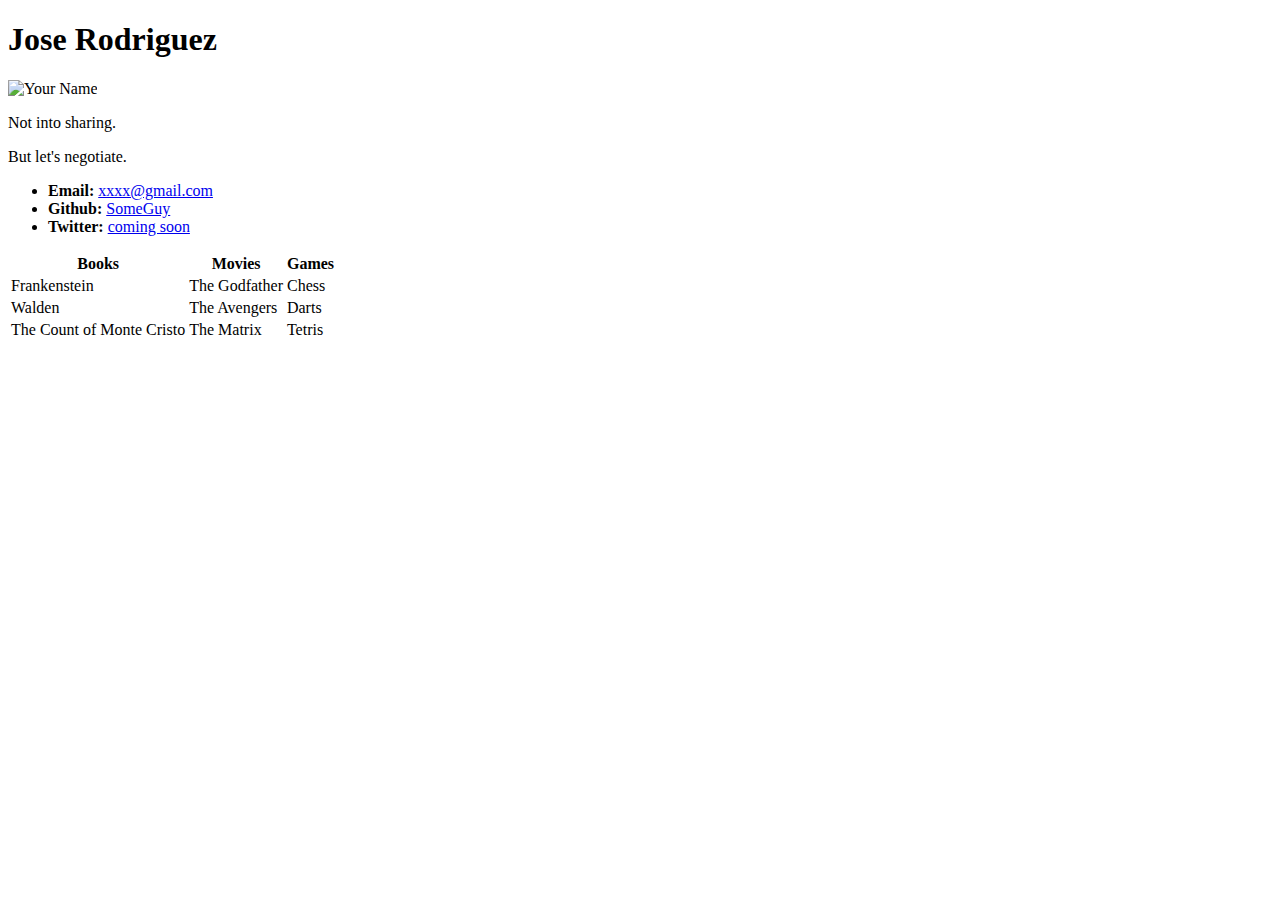
==== index.html @ 1f8690ee "initialize" ====
<!DOCTYPE html>
<html lang="en-us">
<head>
  <meta charset="UTF-8">
  <title>Activity 1: Basic HTML Bio</title>
</head>

<body>

  <h1>Jose Rodriguez</h1>

  <img src="file:///Users/riceowl1/Desktop/jrod188.github.io/dr-house_400x400.jpg" alt="Your Name">

  <p>Not into sharing.</p>
  <p>But let's negotiate.</p>

  <ul>
    <li><strong>Email:</strong> <a href="#">xxxx@gmail.com</a></li>
    <li><strong>Github:</strong> <a href="#">SomeGuy</a></li>
    <li><strong>Twitter:</strong> <a href="#">coming soon</a></li>
  </ul>

  <table>
    <tr>
      <th>Books</th>
      <th>Movies</th>
      <th>Games</th>
    </tr>
    <tr>
      <td>Frankenstein</td>
      <td>The Godfather</td>
      <td>Chess</td>
    </tr>
    <tr>
      <td>Walden</td>
      <td>The Avengers</td>
      <td>Darts</td>
    </tr>
    <tr>
      <td>The Count of Monte Cristo</td>
      <td>The Matrix</td>
      <td>Tetris</td>
    </tr>
  </table>

</body>

</html>
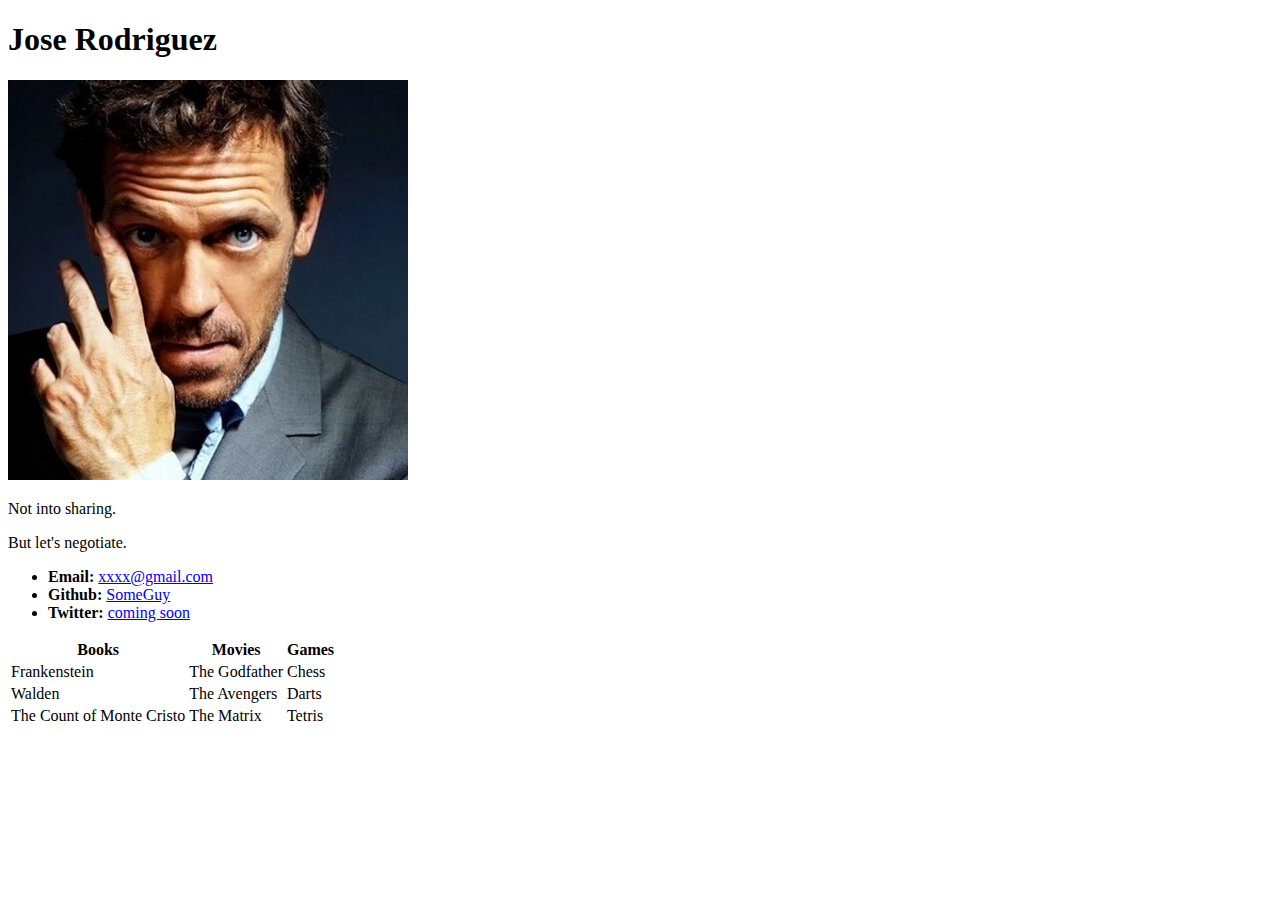
==== commit bb526090: "update" ====
--- a/index.html
+++ b/index.html
@@ -9,7 +9,7 @@
 
   <h1>Jose Rodriguez</h1>
 
-  <img src="file:///Users/riceowl1/Desktop/jrod188.github.io/dr-house_400x400.jpg" alt="Your Name">
+  <img src="../dr-house_400x400.jpg" alt="Your Name">
 
   <p>Not into sharing.</p>
   <p>But let's negotiate.</p>
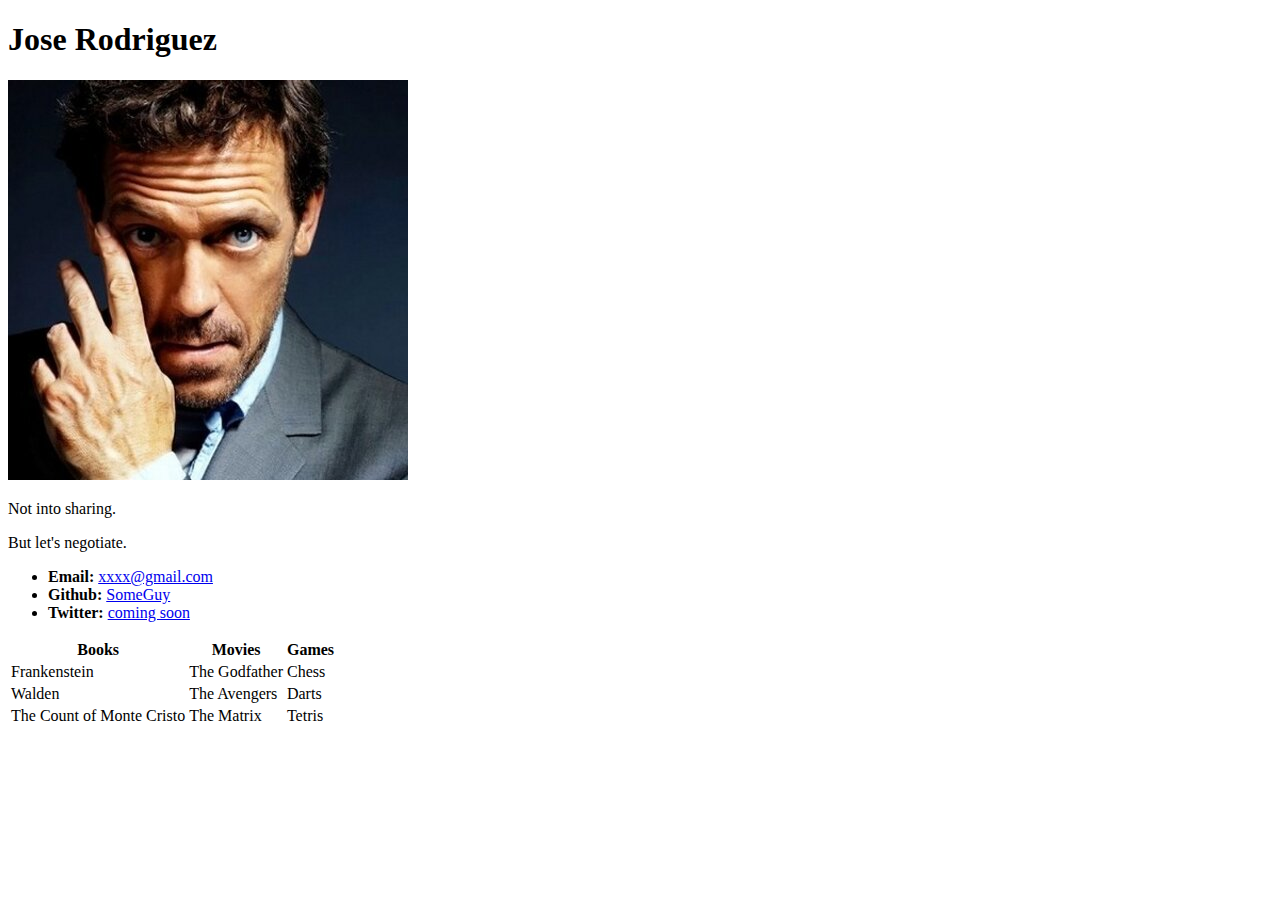
==== commit b8037f0a: "update" ====
--- a/index.html
+++ b/index.html
@@ -9,7 +9,7 @@
 
   <h1>Jose Rodriguez</h1>
 
-  <img src="../dr-house_400x400.jpg" alt="Your Name">
+  <img src="/dr-house_400x400.jpg" alt="Your Name">
 
   <p>Not into sharing.</p>
   <p>But let's negotiate.</p>
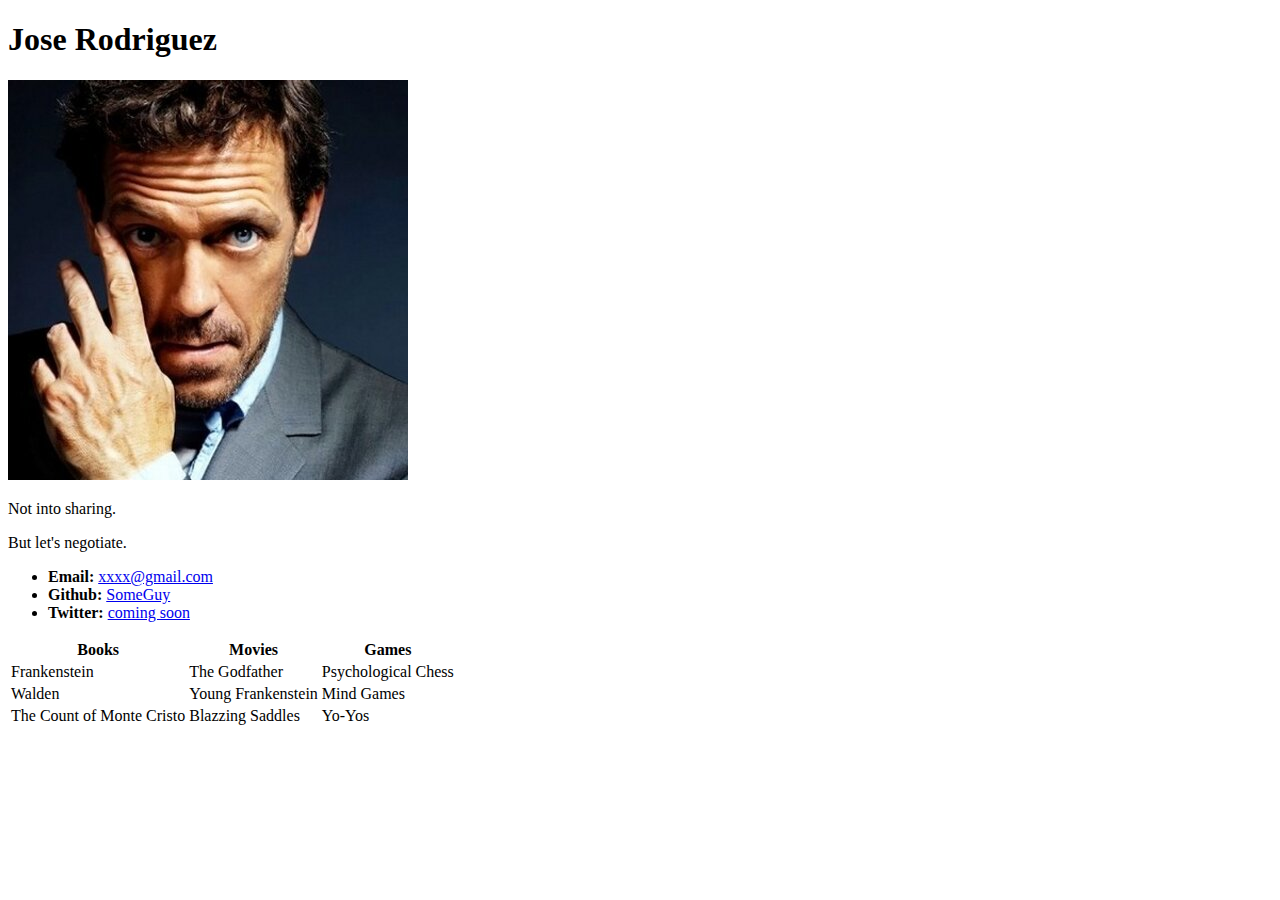
==== commit 58eaed92: "update" ====
--- a/index.html
+++ b/index.html
@@ -29,17 +29,17 @@
     <tr>
       <td>Frankenstein</td>
       <td>The Godfather</td>
-      <td>Chess</td>
+      <td>Psychological Chess</td>
     </tr>
     <tr>
       <td>Walden</td>
-      <td>The Avengers</td>
-      <td>Darts</td>
+      <td>Young Frankenstein</td>
+      <td>Mind Games</td>
     </tr>
     <tr>
       <td>The Count of Monte Cristo</td>
-      <td>The Matrix</td>
-      <td>Tetris</td>
+      <td>Blazzing Saddles</td>
+      <td>Yo-Yos</td>
     </tr>
   </table>
 
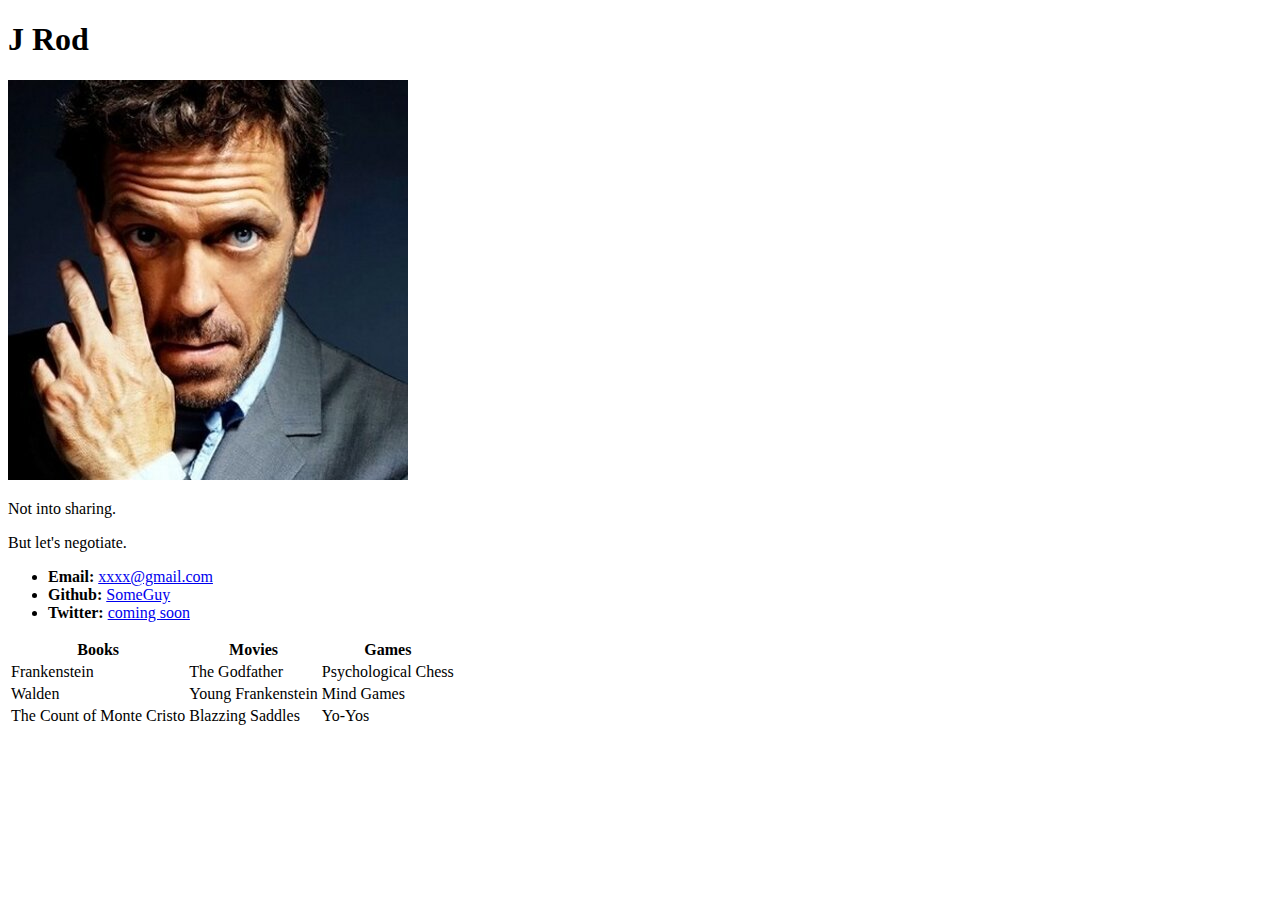
==== commit 0d02cc0b: "update" ====
--- a/index.html
+++ b/index.html
@@ -7,7 +7,7 @@
 
 <body>
 
-  <h1>Jose Rodriguez</h1>
+  <h1>J Rod</h1>
 
   <img src="/dr-house_400x400.jpg" alt="Your Name">
 
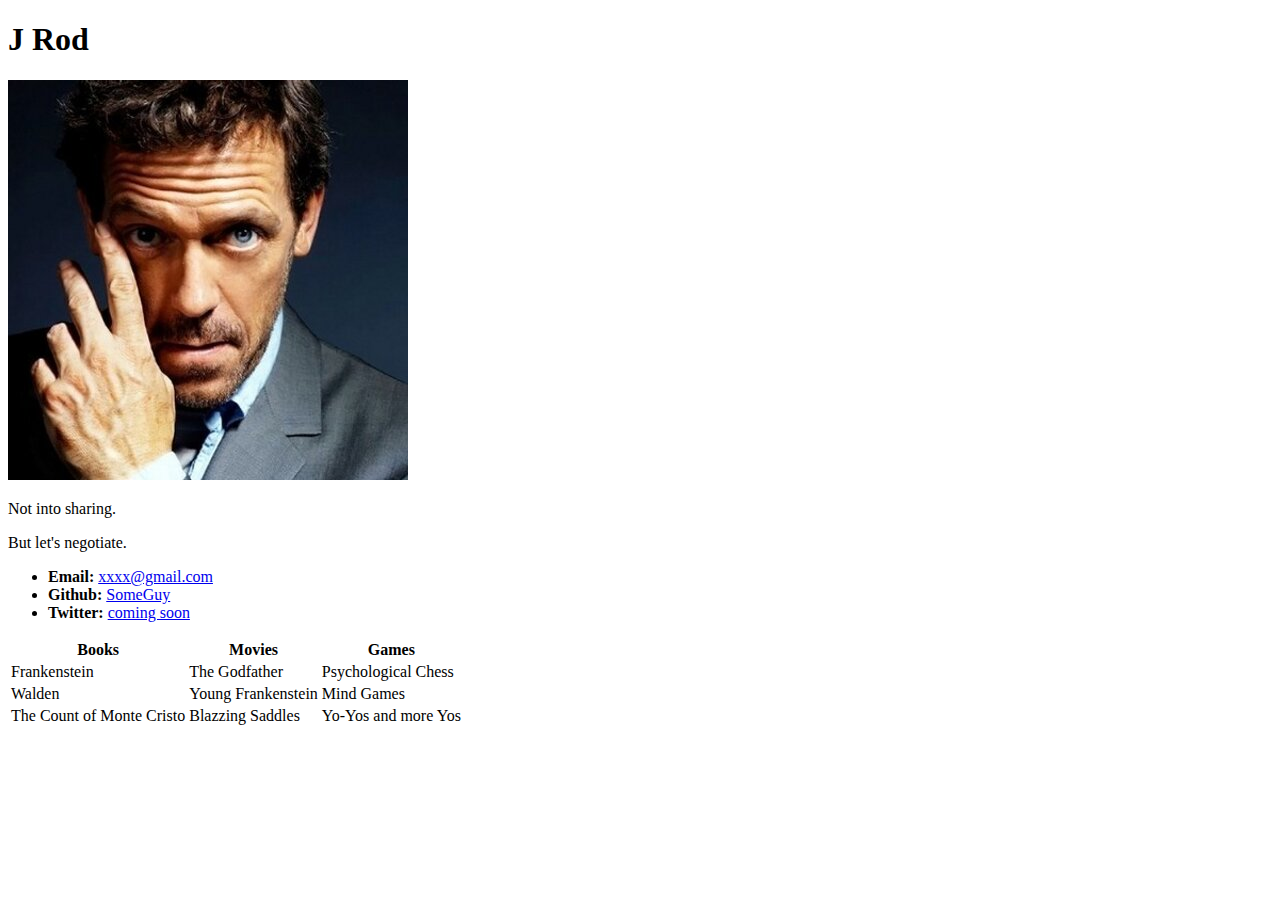
==== commit 3ad085b8: "test" ====
--- a/index.html
+++ b/index.html
@@ -39,7 +39,7 @@
     <tr>
       <td>The Count of Monte Cristo</td>
       <td>Blazzing Saddles</td>
-      <td>Yo-Yos</td>
+      <td>Yo-Yos and more Yos</td>
     </tr>
   </table>
 
